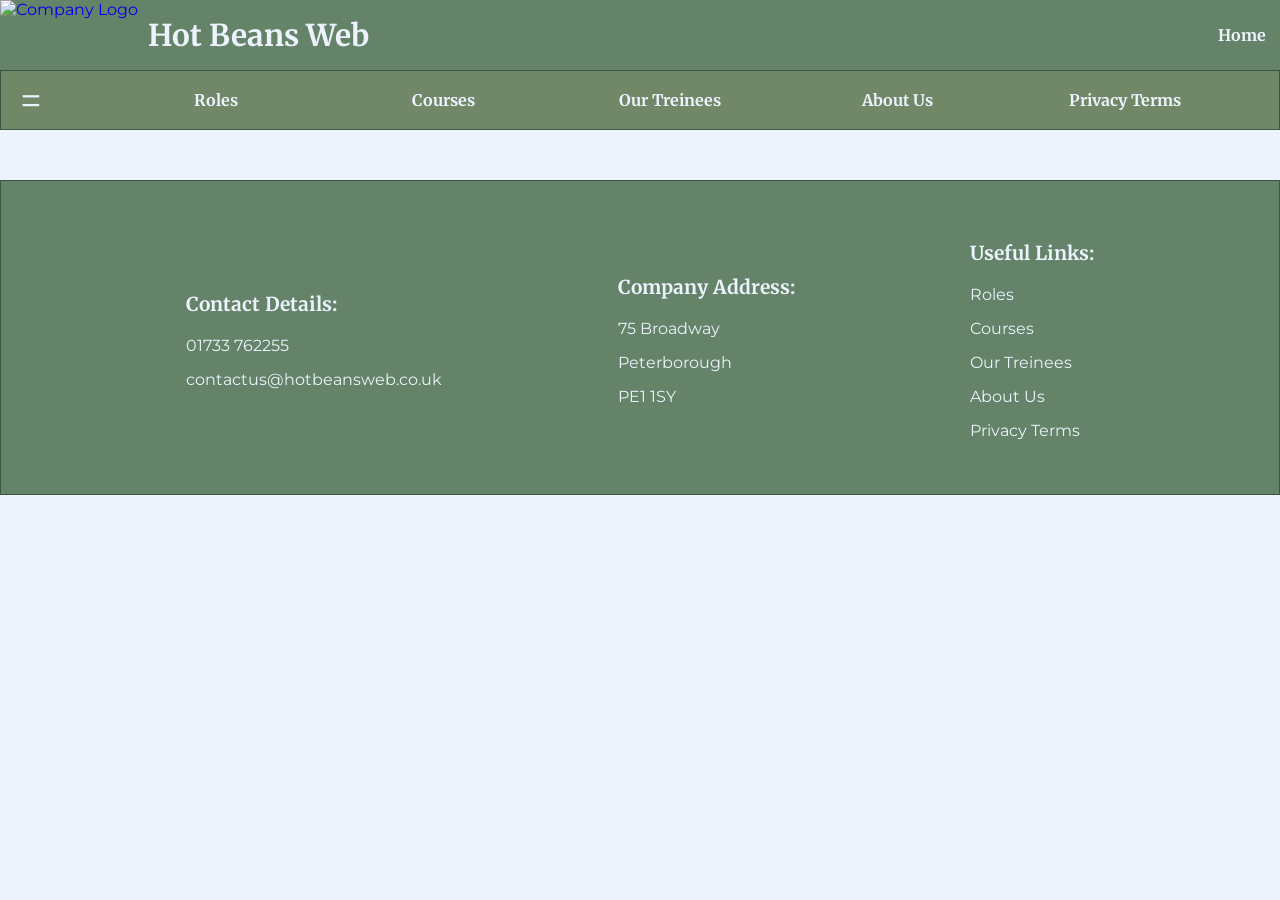
==== pages/about_us.html @ 3f5c98bc "Update about_us.html" ====
<!DOCTYPE html>
<html lang="en">
<head>
    <meta charset="UTF-8">
    <meta name="viewport" content="width=device-width, initial-scale=1.0">
    <title>Document</title>
    <link rel="stylesheet" href="../style/main.css">
    <link rel="preconnect" href="https://fonts.googleapis.com">
    <link rel="preconnect" href="https://fonts.gstatic.com" crossorigin>
    <link href="https://fonts.googleapis.com/css2?family=Merriweather+Sans:ital,wght@0,300..800;1,300..800&family=Merriweather:ital,opsz,wght@0,18..144,300..900;1,18..144,300..900&family=Montserrat:ital,wght@0,100..900;1,100..900&display=swap" rel="stylesheet">
</head>

<body>

    <header class="base_header">
        <a href="../index.html" class="a_header">
            <img src="../images/logo.png" alt="Company Logo" class="logo">
            <h1 class="h1_header">
                Hot Beans Web
            </h1>
        </a>
        <a href="../index.html" class="a_home">Home</a>
    </header>

    <nav class="base_nav">
        <div class="dropdown">
            <p class="dropbtn">
                =
            </p>
            <ul class="dropdown_content">
                <a href="../index.html" class="a_dropdown">
                    <li class="li_dropdown">Home</li>
                </a>
                <a href="../pages/roles.html" class="a_dropdown">
                    <li class="li_dropdown">Roles</li>
                </a>
                <a href="../pages/courses.html" class="a_dropdown">
                    <li class="li_dropdown">Courses</li>
                </a>
                <a href="../pages/our_treinees.html" class="a_dropdown">
                    <li class="li_dropdown">Our Treinees</li>
                </a>
                <a href="../pages/about_us.html" class="a_dropdown">
                    <li class="li_dropdown">About Us</li>
                </a>
                <a href="../pages/privacy.html" class="a_dropdown">
                    <li class="li_dropdown">Privacy Terms</li>
                </a>
            </ul> 
        </div>

        <ul class="ul_nav">
            <a href="../pages/roles.html" class="a_nav">
                <li class="li_nav">Roles</li>
            </a>
            <a href="../pages/courses.html" class="a_nav">
                <li class="li_nav">Courses</li>
            </a>
            <a href="../pages/our_treinees.html" class="a_nav">
                <li class="li_nav">Our Treinees</li>
            </a>
            <a href="../pages/about_us.html" class="a_nav">
                <li class="li_nav">About Us</li>
            </a>
            <a href="../pages/privacy.html" class="a_nav">
                <li class="li_nav">Privacy Terms</li>
            </a>
        </ul>

        <a href="../index.html" class="a_home_nav">Home</a>
    </nav>

    <main class="base_main">

    </main>

    <footer class="base_footer">
        <section class="footer_section">
            <ul class="ul_footer">
                <li class="li_footer li_footer_title">Contact Details:</li>
                <li class="li_footer">01733 762255</li>
                <li class="li_footer">contactus@hotbeansweb.co.uk</li>
            </ul>
        </section>
        <section class="footer_section">
            <ul class="ul_footer">
                <li class="li_footer li_footer_title">Company Address:</li>
                <li class="li_footer">75 Broadway</li>
                <li class="li_footer">Peterborough</li>
                <li class="li_footer">PE1 1SY</li>
            </ul>
        </section>
        <section class="footer_section">
        <ul class="ul_footer">
            <li class="li_footer li_footer_title">Useful Links:</li>
            <a href="../pages/roles.html" class="a_footer">
                <li class="li_footer">Roles</li>
            </a>
            <a href="../pages/courses.html" class="a_footer">
                <li class="li_footer">Courses</li>
            </a>
            <a href="../pages/our_treinees.html" class="a_footer">
                <li class="li_footer">Our Treinees</li>
            </a>
            <a href="../pages/about_us.html" class="a_footer">
                <li class="li_footer">About Us</li>
            </a>
            <a href="../pages/privacy.html" class="a_footer">
                <li class="li_footer">Privacy Terms</li>
            </a>
        </ul>
        </section>
    </footer>

</body>
</html>
---- style/main.css ----
@import url('https://fonts.googleapis.com');

@import url(rest.css);
@import url(components.css);
@import url(base.css);
@import url(media_queries.css);
@import url(index.css);
@import url(roles.css);
@import url(web_roles.css);
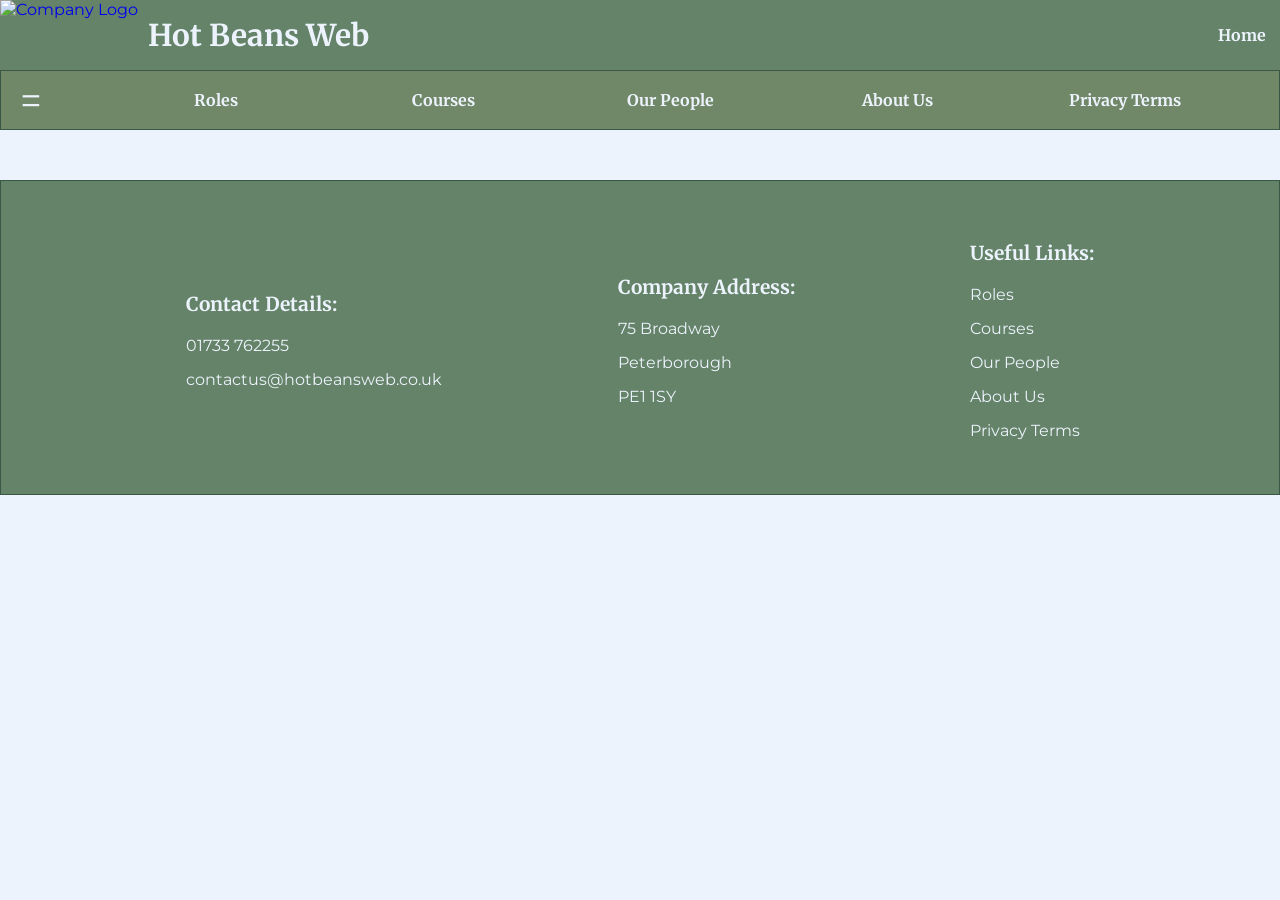
==== commit ea6d35d6: "Update" ====
--- a/pages/about_us.html
+++ b/pages/about_us.html
@@ -37,8 +37,8 @@
                 <a href="../pages/courses.html" class="a_dropdown">
                     <li class="li_dropdown">Courses</li>
                 </a>
-                <a href="../pages/our_treinees.html" class="a_dropdown">
-                    <li class="li_dropdown">Our Treinees</li>
+                <a href="../pages/our_people.html" class="a_dropdown">
+                    <li class="li_dropdown">Our People</li>
                 </a>
                 <a href="../pages/about_us.html" class="a_dropdown">
                     <li class="li_dropdown">About Us</li>
@@ -56,8 +56,8 @@
             <a href="../pages/courses.html" class="a_nav">
                 <li class="li_nav">Courses</li>
             </a>
-            <a href="../pages/our_treinees.html" class="a_nav">
-                <li class="li_nav">Our Treinees</li>
+            <a href="../pages/our_people.html" class="a_nav">
+                <li class="li_nav">Our People</li>
             </a>
             <a href="../pages/about_us.html" class="a_nav">
                 <li class="li_nav">About Us</li>
@@ -99,8 +99,8 @@
             <a href="../pages/courses.html" class="a_footer">
                 <li class="li_footer">Courses</li>
             </a>
-            <a href="../pages/our_treinees.html" class="a_footer">
-                <li class="li_footer">Our Treinees</li>
+            <a href="../pages/our_people.html" class="a_footer">
+                <li class="li_footer">Our People</li>
             </a>
             <a href="../pages/about_us.html" class="a_footer">
                 <li class="li_footer">About Us</li>
--- a/style/main.css
+++ b/style/main.css
@@ -1,9 +1,8 @@
-@import url('https://fonts.googleapis.com');
-
 @import url(rest.css);
 @import url(components.css);
 @import url(base.css);
 @import url(media_queries.css);
 @import url(index.css);
 @import url(roles.css);
-@import url(web_roles.css);+@import url(web_roles.css);
+@import url(our_people.css);
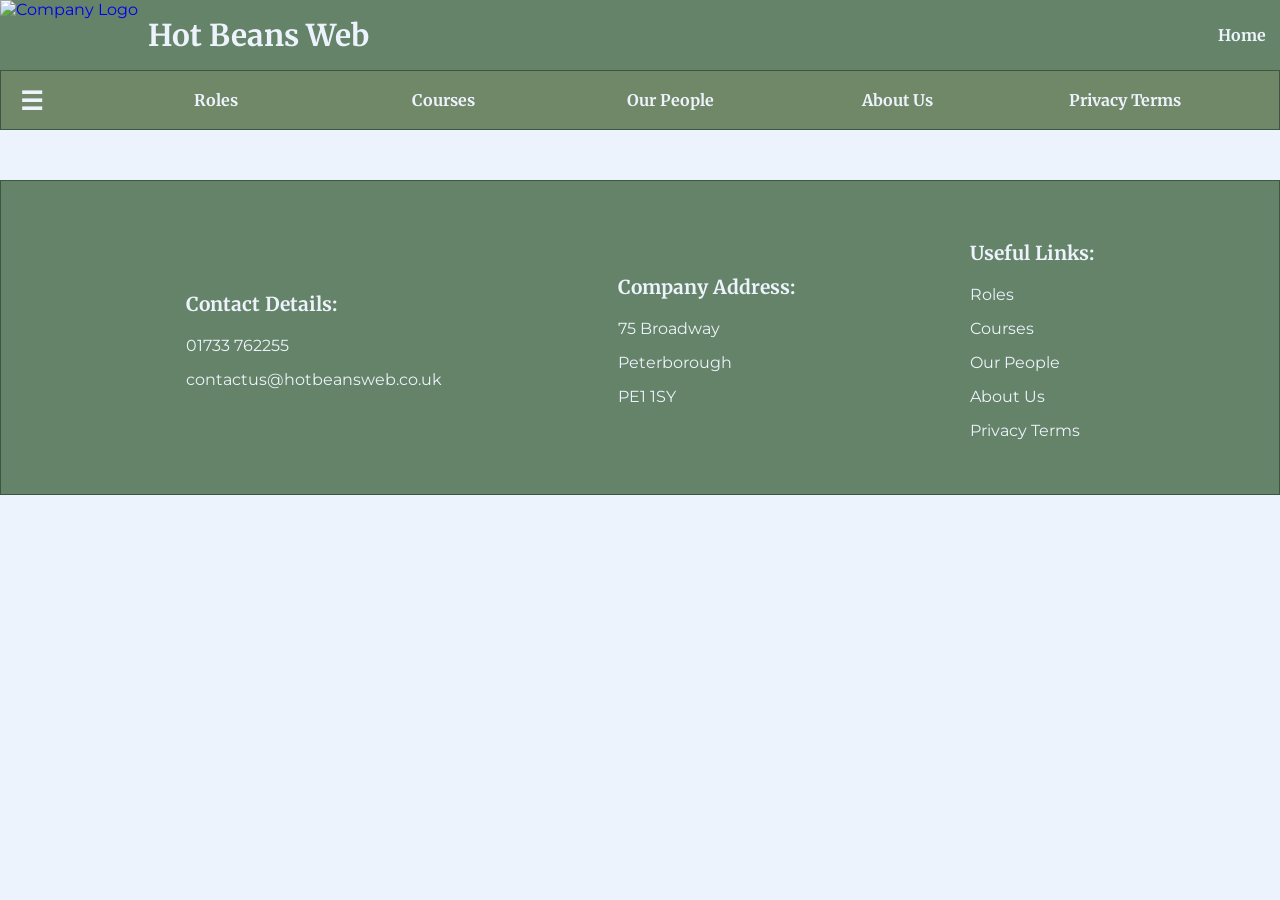
==== commit 0840bbb7: "New Dropdown Updated the Dropdown method to be based on JS and no longer based on Hover" ====
--- a/pages/about_us.html
+++ b/pages/about_us.html
@@ -24,8 +24,8 @@
 
     <nav class="base_nav">
         <div class="dropdown">
-            <p class="dropbtn">
-                =
+            <p class="dropbtn" onclick="clickMenu()">
+                ☰
             </p>
             <ul class="dropdown_content">
                 <a href="../index.html" class="a_dropdown">
@@ -112,5 +112,6 @@
         </section>
     </footer>
 
+    <script src="../script/scripts.js"></script>
 </body>
 </html>
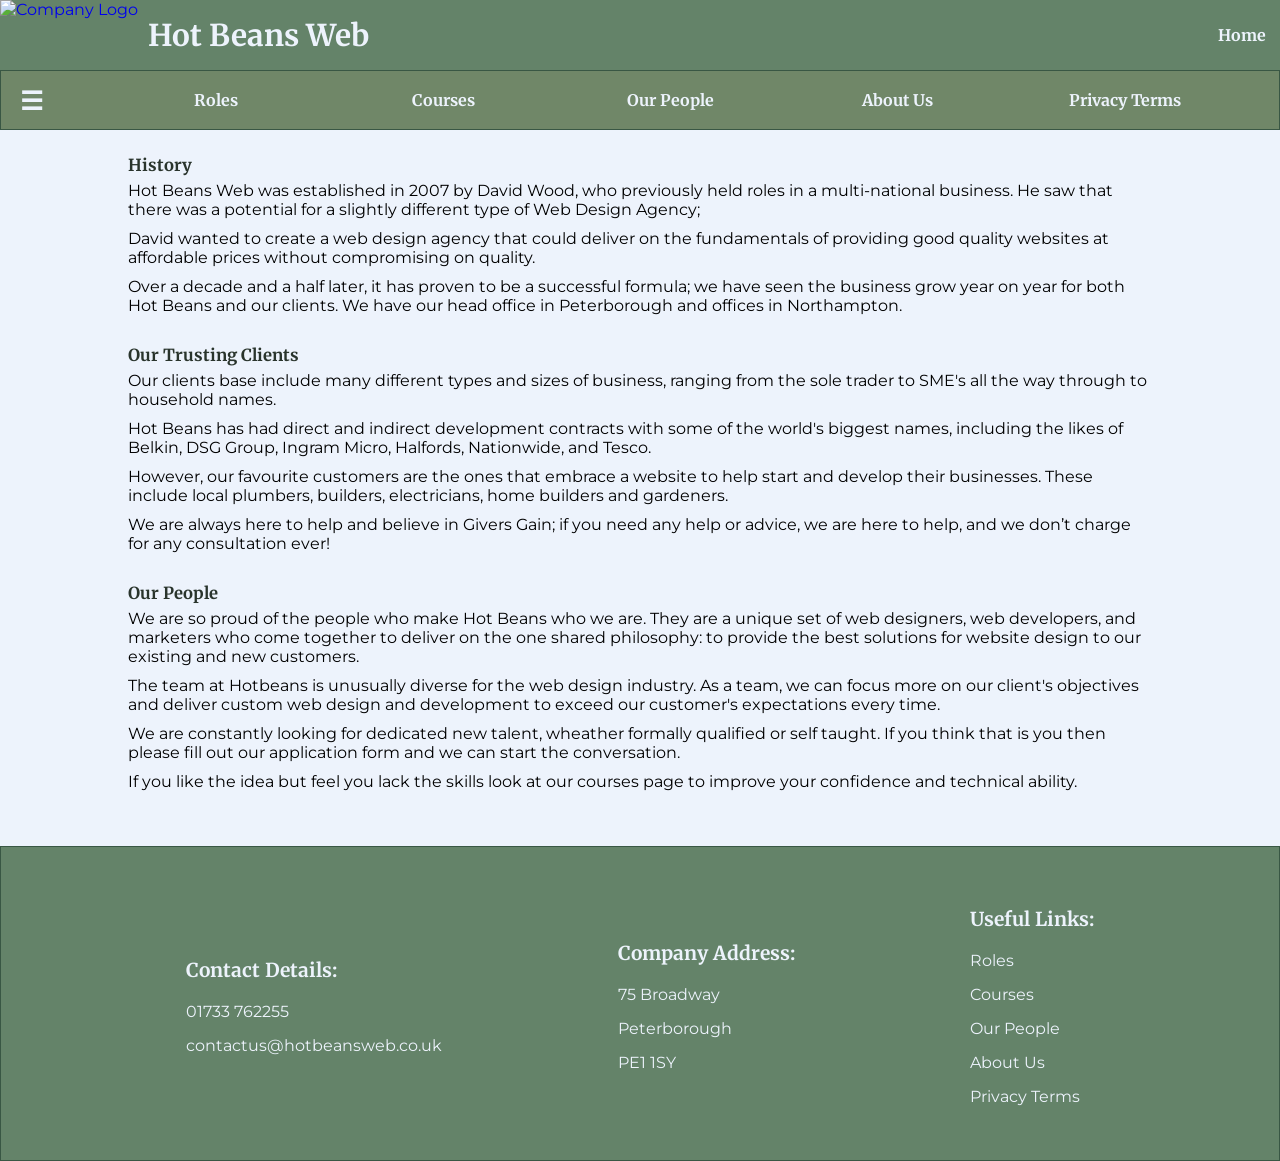
==== commit 30c49b5b: "Update About Us Page Complete" ====
--- a/pages/about_us.html
+++ b/pages/about_us.html
@@ -70,8 +70,53 @@
         <a href="../index.html" class="a_home_nav">Home</a>
     </nav>
 
-    <main class="base_main">
+    <main class="base_main" id="about_us_main">
+        <h1>
+            History
+        </h1>
+        <p>
+            Hot Beans Web was established in 2007 by David Wood, who previously held roles in a multi-national business. He saw that there was a potential for a slightly different type of Web Design Agency;
+        </p>
+        <p>
+            David wanted to create a web design agency that could deliver on the fundamentals of providing good quality websites at affordable prices without compromising on quality.
+        </p>
+        <p>
+            Over a decade and a half later, it has proven to be a successful formula; we have seen the business grow year on year for both Hot Beans and our clients. We have our head office in Peterborough and offices in Northampton.
+        </p>
 
+        <h1>
+            Our Trusting Clients
+        </h1>
+        <p>
+            Our clients base include many different types and sizes of business, ranging from the sole trader to SME's all the way through to household names.
+        </p>
+        <p>
+            Hot Beans has had direct and indirect development contracts with some of the world's biggest names, including the likes of Belkin, DSG Group, Ingram Micro, Halfords, Nationwide, and Tesco.
+        </p>
+        <p>
+            However, our favourite customers are the ones that embrace a website to help start and develop their businesses. These include local plumbers, builders, electricians, home builders and gardeners.
+        </p>
+        <p>
+            We are always here to help and believe in Givers Gain; if you need any help or advice, we are here to help, and we don’t charge for any consultation ever!
+        </p>
+
+        <h1>
+            Our People
+        </h1>
+        <p>
+            We are so proud of the people who make Hot Beans who we are. They are a unique set of web designers, web developers, and marketers who come together to deliver on the one shared philosophy: to provide the best solutions for website design to our existing and new customers.
+        </p>
+        <p>
+            The team at Hotbeans is unusually diverse for the web design industry. As a team, we can focus more on our client's objectives and deliver custom web design and development to exceed our customer's expectations every time.
+        </p>
+
+        <p>
+            We are constantly looking for dedicated new talent, wheather formally qualified or self taught. If you think that is you then please fill out our application form and we can start the conversation.
+        </p>
+
+        <p>
+            If you like the idea but feel you lack the skills look at our courses page to improve your confidence and technical ability.
+        </p>
     </main>
 
     <footer class="base_footer">
--- a/style/main.css
+++ b/style/main.css
@@ -5,4 +5,5 @@
 @import url(index.css);
 @import url(roles.css);
 @import url(web_roles.css);
-@import url(our_people.css);+@import url(our_people.css);
+@import url(about_us.css);
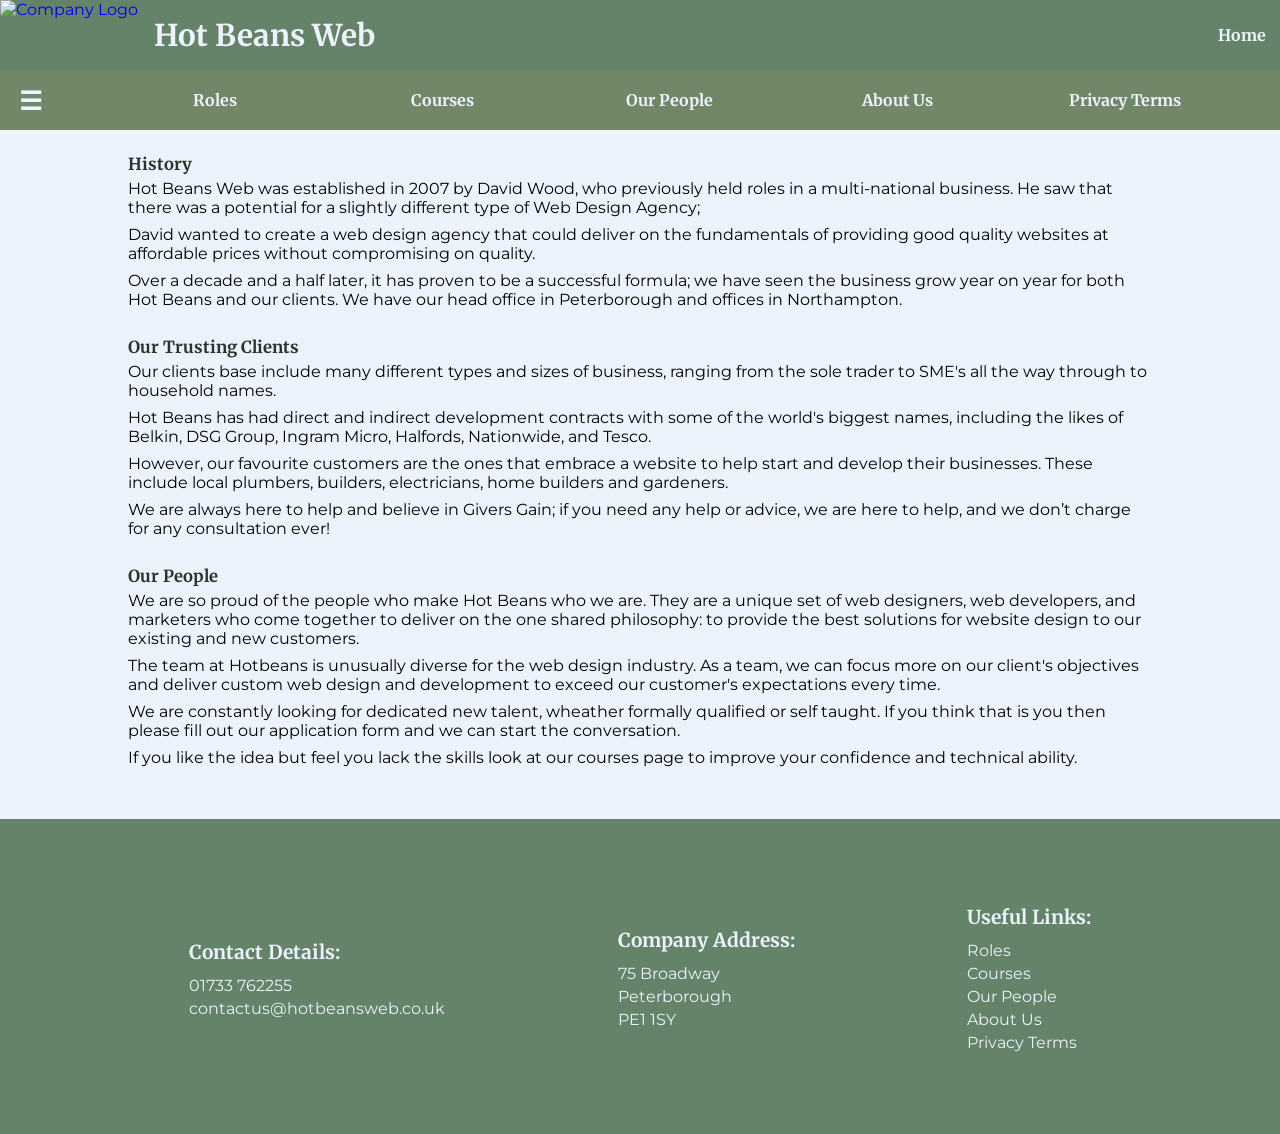
==== commit 929c7be5: "Changed page names" ====
--- a/pages/about_us.html
+++ b/pages/about_us.html
@@ -3,7 +3,7 @@
 <head>
     <meta charset="UTF-8">
     <meta name="viewport" content="width=device-width, initial-scale=1.0">
-    <title>Document</title>
+    <title>About Us</title>
     <link rel="stylesheet" href="../style/main.css">
     <link rel="preconnect" href="https://fonts.googleapis.com">
     <link rel="preconnect" href="https://fonts.gstatic.com" crossorigin>
--- a/style/main.css
+++ b/style/main.css
@@ -1,4 +1,4 @@
-@import url(rest.css);
+@import url(reset.css);
 @import url(components.css);
 @import url(base.css);
 @import url(media_queries.css);
@@ -6,4 +6,7 @@
 @import url(roles.css);
 @import url(web_roles.css);
 @import url(our_people.css);
-@import url(about_us.css);+@import url(about_us.css);
+@import url(privacy.css);
+@import url(application.css);
+@import url(courses.css);
